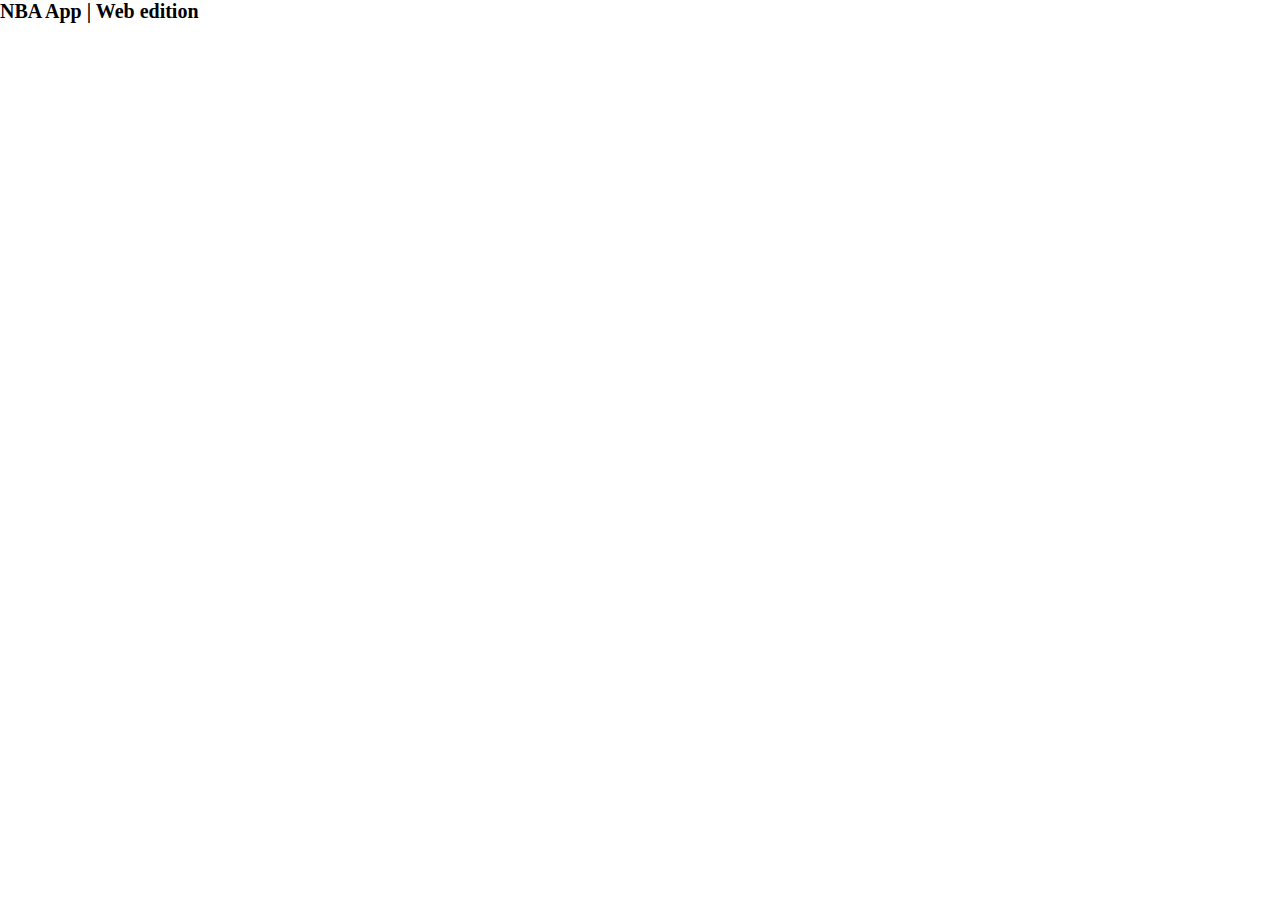
==== index.html @ 6c3656f6 "renamed "main.html" to "index.html"" ====
<!DOCTYPE html>
<html lang="en">
<head>
    <meta charset="UTF-8">
    <meta http-equiv="X-UA-Compatible" content="IE=edge">
    <meta name="viewport" content="width=device-width, initial-scale=1.0">
    <title>NBA App | Arnaldo Cisneros</title>
    <link rel="stylesheet" href="./style.css">
</head>
<body>
    <!-- HEADER -->
    <header>

    </header>

    <!-- MAIN -->
    <main>
        <h1>NBA App | Web edition</h1>
    </main>

    <!-- FOOTER -->
    <footer>

    </footer>

    <script src="./js/script.js" type="module"></script>
</body>
</html>
---- style.css ----
/* BASE STYLES */

* {
    box-sizing: border-box;
    margin: 0;
    padding: 0;
}

html {
    font-size: 62.5%;
    min-width: 320px;
    overflow-x: hidden;
}
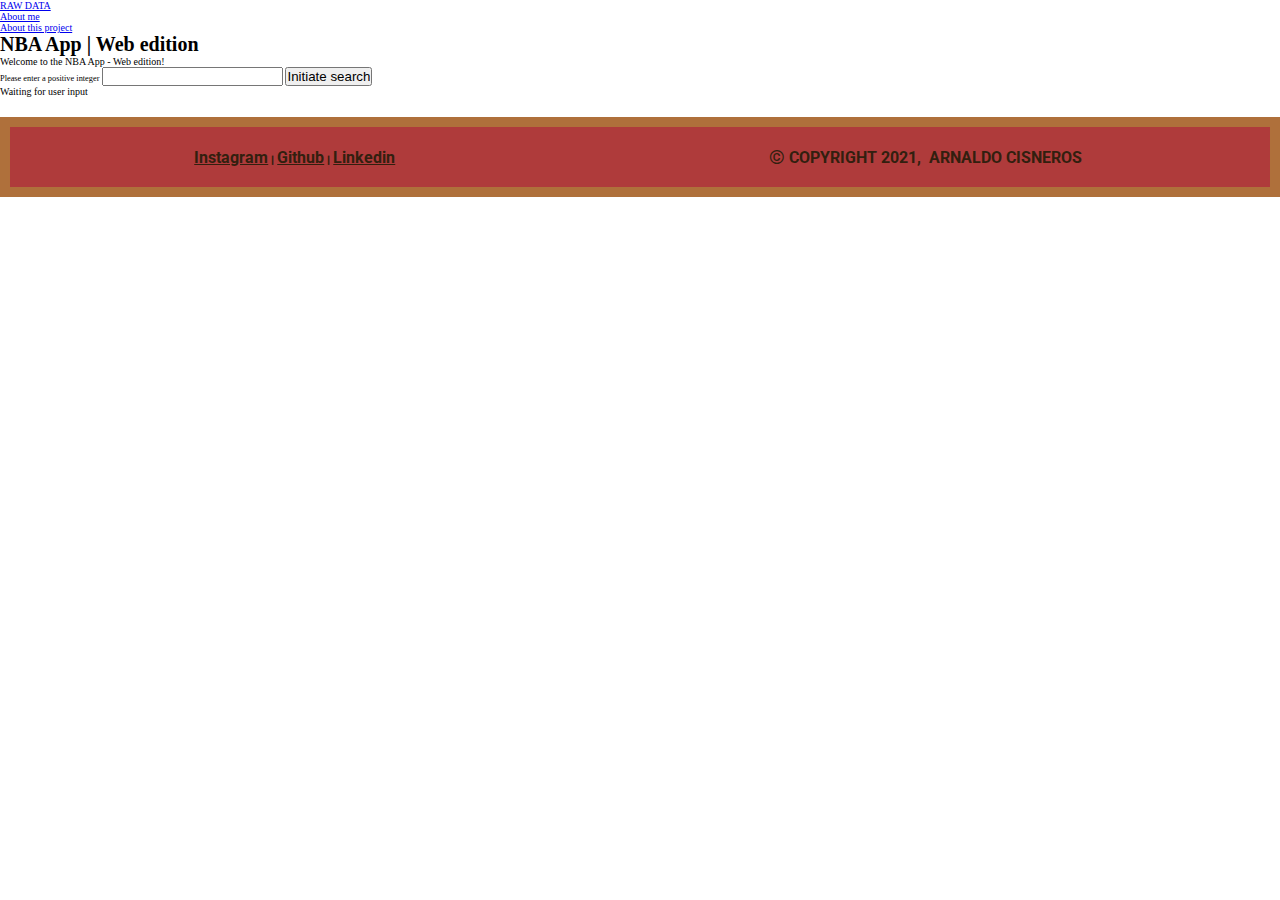
==== commit 8e1cbfe7: "Finished working console model. Added some styles" ====
--- a/index.html
+++ b/index.html
@@ -5,22 +5,64 @@
     <meta http-equiv="X-UA-Compatible" content="IE=edge">
     <meta name="viewport" content="width=device-width, initial-scale=1.0">
     <title>NBA App | Arnaldo Cisneros</title>
+    <meta name="keywords" content="Arnaldo, Jose, Cisneros, Zambrano, Frontend, Backend, Fullstack, Developer, Colombia, Freelancer, Brownie">
+    <meta name="author" content="Arnaldo Cisneros">
+    <meta name="description" content="This program extracts data on several professional NBA players, and given a positive integer supplied by the user, the program is capable of creating pairs of players, in such a way that their heights in inches add up to the number supplied by the user.">
+    <link rel="icon" href="https://res.cloudinary.com/arnaldo10cisne/image/upload/v1632007671/logo_small_icon_only_inverted_4_adm7mu.png">
+    <meta property="og:image" content="https://res.cloudinary.com/arnaldo10cisne/image/upload/v1632007671/logo_small_icon_only_inverted_4_adm7mu.png" />
     <link rel="stylesheet" href="./style.css">
+    <!-- FONTS IMPORT -->
+    <link rel="preconnect" href="https://fonts.gstatic.com">
+    <link href="https://fonts.googleapis.com/css2?family=Fredericka+the+Great&display=swap" rel="stylesheet">
+    <link href="https://fonts.googleapis.com/css2?family=Fredericka+the+Great&family=Montserrat:wght@100&display=swap" rel="stylesheet">
+    <link href="https://fonts.googleapis.com/css2?family=Montserrat:ital,wght@0,100;0,200;0,300;0,400;0,500;0,600;0,700;0,800;0,900;1,100;1,200;1,300;1,400;1,500;1,600;1,700;1,800;1,900&display=swap" rel="stylesheet">
+    <link href="https://fonts.googleapis.com/css2?family=Josefin+Sans:ital,wght@0,100;0,200;0,300;0,400;0,500;0,600;0,700;1,100;1,200;1,300;1,400;1,500;1,600;1,700&display=swap" rel="stylesheet">
+    <link href="https://fonts.googleapis.com/css2?family=Roboto:wght@300&display=swap" rel="stylesheet">
+    <link href="https://fonts.googleapis.com/css2?family=Courgette&display=swap" rel="stylesheet">
 </head>
 <body>
     <!-- HEADER -->
     <header>
-
+        <nav>
+            <ul>
+                <li><a href="https://mach-eight.uc.r.appspot.com" target="_blank" rel="noopener noreferrer">RAW DATA</a></li>
+                <li><a href="https://www.arnaldocisneros.com/" target="_blank" rel="noopener noreferrer">About me</a></li>
+                <li><a href="#">About this project</a></li>
+            </ul>
+        </nav>
     </header>
 
     <!-- MAIN -->
     <main>
-        <h1>NBA App | Web edition</h1>
+        <div>
+            <h1>NBA App | Web edition</h1>
+            <p>Welcome to the NBA App - Web edition!</p>
+            <small>Please enter a positive integer</small>
+            <input id="textInput" type="text">
+            <input id="searchButton" type="button" value="Initiate search">
+        </div>
+        <div>
+            <div>
+                <p id="resultMessage">Waiting for user input</p>
+            </div>
+            <div id="resultsContainer">
+                
+            </div>
+        </div>
     </main>
 
     <!-- FOOTER -->
     <footer>
-
+        <div class="social_media">
+            <p><a class="social_media__link" href="https://www.instagram.com/arnaldo10cisne/" target="_blank" rel="noopener noreferrer">Instagram</a> | <a class="social_media__link" href="https://github.com/arnaldo10cisne" target="_blank" rel="noopener noreferrer">Github</a> | <a class="social_media__link" href="https://www.linkedin.com/in/arnaldo10cisne/" target="_blank" rel="noopener noreferrer">Linkedin</a></p>
+        </div>
+        <div  class="copyright">
+            <div class="copyright__line-1">
+                <span>&nbsp;©</span>
+                <span>&nbsp;COPYRIGHT 2021,&nbsp;</span>
+            </div>
+            <span class="copyright__line-2">&nbsp;ARNALDO CISNEROS&nbsp;</span>
+        </div>
     </footer>
 
     <script src="./js/script.js" type="module"></script>
--- a/style.css
+++ b/style.css
@@ -1,3 +1,18 @@
+/* VARIABLES */
+
+:root {
+    /*FONTS*/
+    --name-font: 'Fredericka the Great';
+    --main-font: 'Montserrat';
+    --content-font: 'Roboto';
+    --title-font: 'Josefin Sans';
+
+    /*COLORS*/
+    --background: #AF703B;
+    --foreground: #AF3B3B;
+    --font1: #321F0F;
+}
+
 /* BASE STYLES */
 
 * {
@@ -10,4 +25,93 @@
     font-size: 62.5%;
     min-width: 320px;
     overflow-x: hidden;
+}
+
+/* HEADER */
+header {
+
+}
+
+/* MAIN */
+main {
+
+}
+
+/* FOOTER */
+footer {
+    /* DISPLAY AND POSITION */
+    display: flex;
+    flex-direction: column;
+    justify-content: center;
+    align-items: center;
+
+    /* DIMENSIONS */
+    height: 80px;
+    margin-top: 20px;
+
+    /* COLORS AND OTHER STYLES */
+    background-color: var(--foreground);
+    font-weight: bold;
+    color: var(--font1);
+    font-family: var(--main-font);
+    border: var(--background) solid 10px;
+}
+.social_media {
+
+}
+.social_media__link {
+    font-family: var(--content-font);
+    color: var(--font1);
+    font-size: 1.2rem;
+}
+.social_media__link:hover {
+    text-decoration: underline;
+}
+.copyright {
+    /* DISPLAY AND POSITION */
+    display: flex;
+    align-items: center;
+}
+.copyright__line-1 {
+    display: flex;
+    align-items: center;
+}
+.copyright span {
+    text-align: center;
+    align-self: center;
+    font-family: var(--content-font);
+    font-size: 1.2rem;
+    color: var(--font1);
+}
+.copyright span:first-child {
+    font-size: 1.6rem;
+}
+
+
+
+
+
+/******************************************************/
+/* MEDIA QUERIES */
+/******************************************************/
+
+
+
+
+
+/* DESKTOP */
+@media (min-width: 1024px) {
+    footer {
+        flex-direction: row;
+        justify-content: space-around;
+    }
+    .social_media__link {
+        font-size: 1.6rem;
+    }
+    .copyright span:first-child {
+        font-size: 2rem;
+    }
+    .copyright span {
+        font-size: 1.6rem;
+    }
 }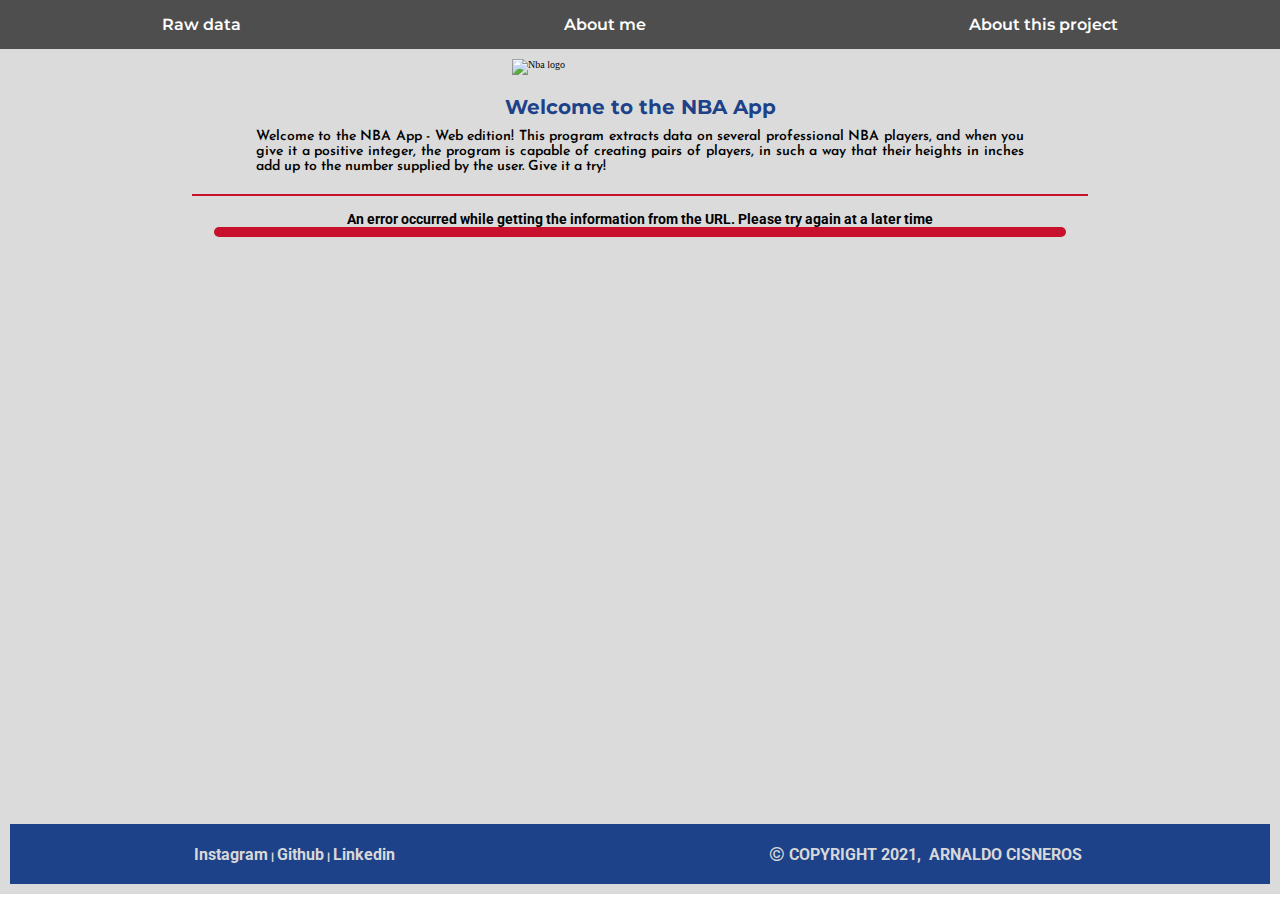
==== commit 21268b75: "Project completed" ====
--- a/index.html
+++ b/index.html
@@ -9,7 +9,7 @@
     <meta name="author" content="Arnaldo Cisneros">
     <meta name="description" content="This program extracts data on several professional NBA players, and given a positive integer supplied by the user, the program is capable of creating pairs of players, in such a way that their heights in inches add up to the number supplied by the user.">
     <link rel="icon" href="https://res.cloudinary.com/arnaldo10cisne/image/upload/v1632007671/logo_small_icon_only_inverted_4_adm7mu.png">
-    <meta property="og:image" content="https://res.cloudinary.com/arnaldo10cisne/image/upload/v1632007671/logo_small_icon_only_inverted_4_adm7mu.png" />
+    <meta property="og:image" content="https://www.mcmorrowreports.com/content/uploads/2016/10/nba-logo-300x292.jpg" />
     <link rel="stylesheet" href="./style.css">
     <!-- FONTS IMPORT -->
     <link rel="preconnect" href="https://fonts.gstatic.com">
@@ -21,31 +21,46 @@
     <link href="https://fonts.googleapis.com/css2?family=Courgette&display=swap" rel="stylesheet">
 </head>
 <body>
+
+    <!-- MODAL -->
+    <div id="modal" class="modal">
+        <div class="modal_background">
+            <div class="modal_box">
+                <p class="modal_text">
+                    Program created by Arnaldo Cisneros, as part of a technical test provided by Macheight. <br><br> This program extracts data on several professional NBA players, and given a positive integer supplied by the user, the program is capable of creating pairs of players, in such a way that their heights in inches add up to the number supplied by the user. The data is gathered from <a href="https://mach-eight.uc.r.appspot.com/" target="_blank" rel="noopener noreferrer">this source</a>
+                    <br><br> Developed in the city of Medellín, Colombia. November, 2021.
+                    <br><br>By the way, before you go, don't forget to check the <a href="https://github.com/arnaldo10cisne/nba_app__python/" target="_blank" rel="noopener noreferrer">PYTHON EDITION</a> of this same app!
+                </p>
+                <input id="modalButton" class="modal_button" type="button" value="Return to the App">
+            </div>
+        </div>
+    </div>
+
     <!-- HEADER -->
     <header>
-        <nav>
-            <ul>
-                <li><a href="https://mach-eight.uc.r.appspot.com" target="_blank" rel="noopener noreferrer">RAW DATA</a></li>
-                <li><a href="https://www.arnaldocisneros.com/" target="_blank" rel="noopener noreferrer">About me</a></li>
-                <li><a href="#">About this project</a></li>
+        <nav class="header_nav">
+            <ul class="header_nav_ul">
+                <li class="header_nav_ul__item"><a class="header_nav_ul__item__link" href="https://mach-eight.uc.r.appspot.com" target="_blank" rel="noopener noreferrer">Raw data</a></li>
+                <li class="header_nav_ul__item"><a class="header_nav_ul__item__link" href="https://www.arnaldocisneros.com/" target="_blank" rel="noopener noreferrer">About me</a></li>
+                <li class="header_nav_ul__item"><a id="aboutThisProject" class="header_nav_ul__item__link" href="#">About this project</a></li>
             </ul>
         </nav>
     </header>
 
     <!-- MAIN -->
     <main>
-        <div>
-            <h1>NBA App | Web edition</h1>
-            <p>Welcome to the NBA App - Web edition!</p>
-            <small>Please enter a positive integer</small>
-            <input id="textInput" type="text">
-            <input id="searchButton" type="button" value="Initiate search">
+        <div class="main_information">
+            <img class="main_logo" src="https://seeklogo.com/images/N/nba-logo-0895F6D8B8-seeklogo.com.png" alt="Nba logo">
+            <h1 class="main_h1">Welcome to the NBA App</h1>
+            <p class="main_description">Welcome to the NBA App - Web edition! This program extracts data on several professional NBA players, and when you give it a positive integer, the program is capable of creating pairs of players, in such a way that their heights in inches add up to the number supplied by the user. Give it a try!</p>
+            <input id="textInput" class="main_searchBar" type="text" placeholder="Number">
+            <input id="searchButton" class="main_searchButton" type="button" value="FIND PAIRS">
         </div>
-        <div>
+        <div class="main_results">
             <div>
-                <p id="resultMessage">Waiting for user input</p>
+                <p id="resultMessage" class="main_results_message">Waiting for user input</p>
             </div>
-            <div id="resultsContainer">
+            <div id="resultsContainer" class="main_results_container">
                 
             </div>
         </div>
--- a/style.css
+++ b/style.css
@@ -8,9 +8,10 @@
     --title-font: 'Josefin Sans';
 
     /*COLORS*/
-    --background: #AF703B;
-    --foreground: #AF3B3B;
-    --font1: #321F0F;
+    --background: rgb(219, 219, 219);
+    --foreground: #1d4289;
+    --main-red: #c8112d;
+    --font1: rgb(216, 216, 216);
 }
 
 /* BASE STYLES */
@@ -27,16 +28,200 @@
     overflow-x: hidden;
 }
 
+a{
+    text-decoration: none;
+}
+li {
+    list-style: none;
+}
+
+/* MODAL */
+.modal {
+    display: none;
+}
+.modal_background{
+    width: 100vw;
+    height: 100vh;
+    position: fixed;
+    background-color: rgba(0, 0, 0, 0.623);
+    display: flex;
+    justify-content: center;
+    align-items: center;
+}
+.modal_box{
+    width: 90%;
+    height: 70%;
+    background-color: rgb(209, 209, 209);
+    border-radius: 5px;
+    border: solid 5px black;
+    display: flex;
+    flex-direction: column;
+    justify-content: center;
+    align-items: center;
+}
+.modal_text{
+    width: 80%;
+    font-size: 1.3rem;
+    font-family: var(--content-font);
+    text-align: justify;
+    font-weight: 700;
+    
+}
+.modal_button{
+    margin-top: 20px;
+    font-size: 2rem;
+    padding: 10px 15px;
+    color: white;
+    background-color: var(--foreground);
+}
+
 /* HEADER */
 header {
-
+    width: 100vw;
+}
+.header_nav{
+    width: 100%;
+}
+.header_nav_ul {
+    width: 100%;
+    display: flex;
+    justify-content: space-around;
+    background-color: rgb(78, 78, 78);
+    padding: 15px 0;
+}
+.header_nav_ul__item {
+
+}
+.header_nav_ul__item__link {
+    font-size: 1.2rem;
+    color: white;
+    font-family: var(--main-font);
+    font-weight: 600;
+}
+.header_nav_ul__item__link:hover {
+    text-decoration: underline;
 }
 
 /* MAIN */
 main {
-
-}
-
+    width: 100vw;
+    display: flex;
+    flex-direction: column;
+    align-items: center;
+    background-color: var(--background);
+    min-height: 85vh;
+
+}
+.main_information {
+    width: 100%;
+    display: flex;
+    flex-direction: column;
+    align-items: center;
+    padding-bottom: 15px;
+}
+.main_logo {
+    width: 50%;
+    margin: 10px auto;
+}
+.main_h1 {
+    /* width: 100%; */
+    text-align: center;
+    font-family: var(--main-font);
+    font-size: 2rem;
+    margin: 10px;
+    color: var(--foreground);
+}
+.main_description {
+    width: 90%;
+    margin: 0 auto 5px auto;
+    text-align: justify;
+    font-size: 1.2rem;
+    font-family: var(--title-font);
+    color: black;
+    font-weight: 600;
+}
+.main_instruction {
+    font-size: 1.2rem;
+    margin-top: 5px;
+    font-family: var(--main-font);
+    font-weight: 600;
+    color: black;
+}
+.main_searchBar {
+    width: 80%;
+    padding: 4px;
+    text-align: center;
+    outline: none;
+    border-radius: 10px;
+    border: none;
+    font-size: 2.5rem;
+    font-family: var(--main-font);
+    font-weight: 800;
+    margin-top: 3px;
+}
+.main_searchButton {
+    margin-top: 10px;
+    padding: 10px 15px;
+    background-color: var(--main-red);
+    border: solid 2px #ac0e26;
+    color: white;
+    font-family: var(--main-font);
+}
+.main_searchButton:hover {
+    background-color: #ac0e26;
+}
+.main_searchButton:active {
+    background-color: #8b0d20;
+}
+.main_results {
+    width: 100%;
+    display: flex;
+    flex-direction: column;
+    align-items: center;
+    padding-top: 15px;
+    border-top: 2px solid var(--main-red);
+}
+.main_results_message{
+    font-size: 1.4rem;
+    font-family: var(--content-font);
+    text-align: center;
+    margin: 0 15px;
+}
+.main_results_container {
+    width: 95%;
+    padding: 5px 0;
+    background-color: var(--main-red);
+    border-radius: 5px;
+    max-height: 400px;
+    overflow-y: scroll;
+}
+.result_cell {
+    background-color: var(--foreground);
+    width: 90%;
+    margin: 5px auto;
+    padding: 5px;
+    border: 2px solid var(--background);
+    color: white;
+}
+.result_number{
+    font-family: var(--content-font);
+    text-decoration: underline;
+}
+.result_data{
+    display: flex;
+    width: 100%;
+    justify-content: space-around;
+    padding: 5px;
+}
+.player_name {
+    font-family: var(--content-font);
+    font-size: 1.2rem;
+}
+.player_height{
+    font-family: var(--content-font);
+    font-size: 1rem;
+    font-style: italic;
+}
 /* FOOTER */
 footer {
     /* DISPLAY AND POSITION */
@@ -47,7 +232,6 @@
 
     /* DIMENSIONS */
     height: 80px;
-    margin-top: 20px;
 
     /* COLORS AND OTHER STYLES */
     background-color: var(--foreground);
@@ -98,6 +282,32 @@
 
 
 
+
+/* TABLET */
+@media (min-width: 760px) {
+    .header_nav_ul__item__link{
+        font-size: 1.6rem;
+    }
+    .main_logo{
+        width: 20%;
+    }
+    .main_description{
+        width: 60%;
+        font-size: 1.4rem;
+    }
+    .main_results{
+        width: 70%;
+    }
+    .result_number{
+        font-size: 1.4rem;
+    }
+    .player_name{
+        font-size: 1.6rem;
+    }
+    .player_height{
+        font-size: 1.4rem;
+    }
+}
 
 /* DESKTOP */
 @media (min-width: 1024px) {
@@ -114,4 +324,60 @@
     .copyright span {
         font-size: 1.6rem;
     }
+    .modal_box{
+        width: 50%;
+    }
+    .modal_text{
+        width: 50%;
+        font-size: 1.6rem;
+    }
+}
+
+/* BIG DESKTOP */
+@media (min-width: 1600px) {
+    .header_nav_ul__item__link{
+        font-size: 3rem;
+    }
+    .main_h1{
+        font-size: 5rem;
+    }
+    .main_description{
+        font-size: 3rem;
+        width: 60;
+    }
+    .main_searchBar{
+        font-size: 5rem;
+        width: 50%;
+    }
+    .main_searchButton{
+        font-size: 4rem;
+    }
+    .main_results_message{
+        font-size: 3rem;
+    }
+    .main_results_container{
+        max-height: 1000px;
+    }
+    .result_number{
+        font-size: 3rem;
+    }
+    .player_name{
+        font-size: 4rem;
+    }
+    .player_height{
+        font-size: 3rem;
+    }
+    footer{
+        font-size: 3rem;
+        padding: 50px;
+    }
+    .social_media__link {
+        font-size: 3rem;
+    }
+    .copyright span:first-child {
+        font-size: 3.4rem;
+    }
+    .copyright span {
+        font-size: 3rem;
+    }
 }